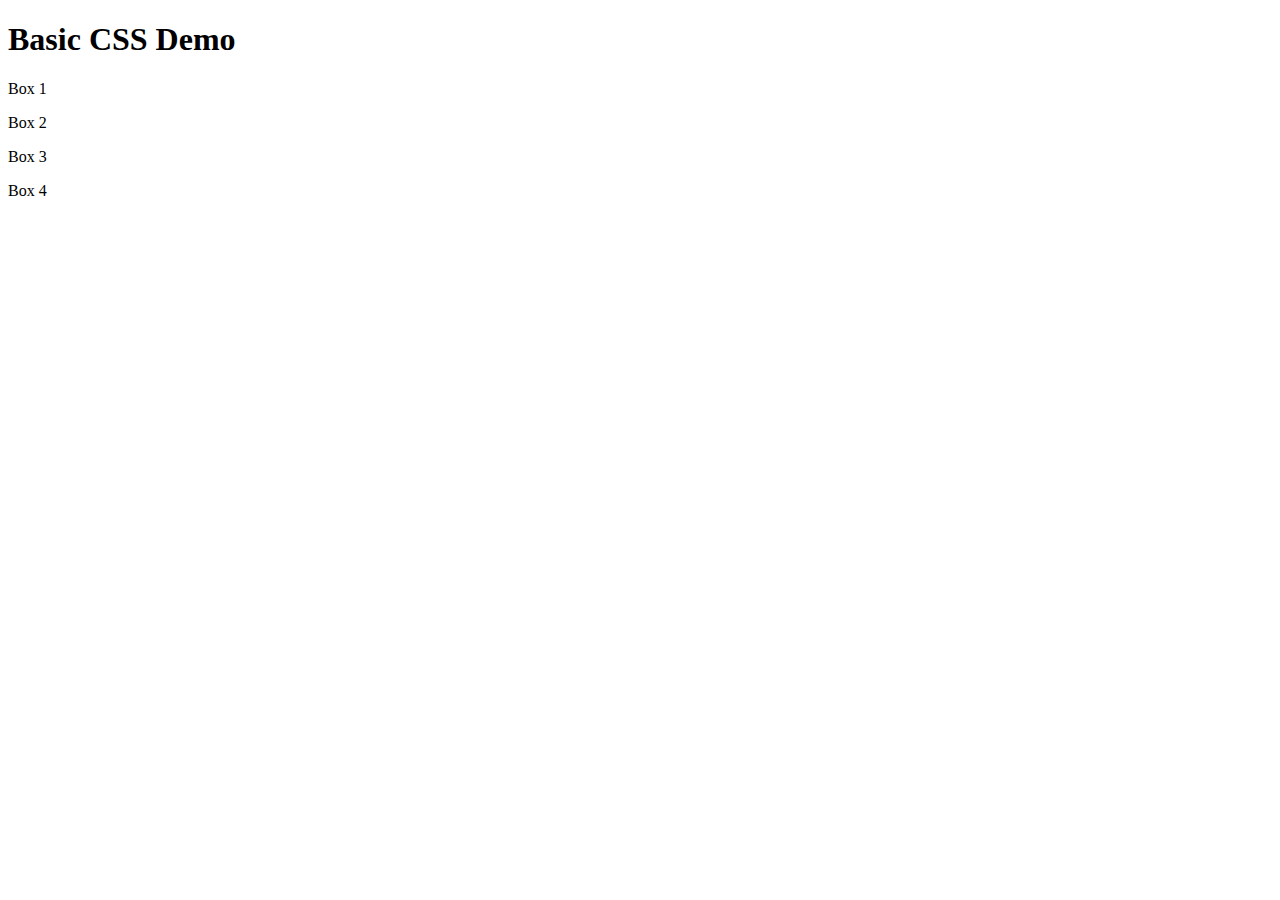
==== Basic_CSS_Demo_1.html @ 8d89a632 "basic css demo" ====
<!DOCTYPE html>
<html lang="en">
    <head>
        <meta charset="UTF-8">
        <title>Basic HTML Template</title>
        <link rel="stylesheet" href="./basic_style.css">
    </head>

    <body>

        <div>
                <h1>Basic CSS Demo</h1>
        </div>

            <div class="container">
                <div class="squares">
                    <p>Box 1</p>
                </div>
                
                <div class="squares">
                    <p>Box 2</p>
                </div>

                <div class="squares">
                    <p>Box 3</p>
                </div>

                <div class="squares">
                    <p>Box 4</p>
                </div>    
            </div>
        
    </body>

</html>
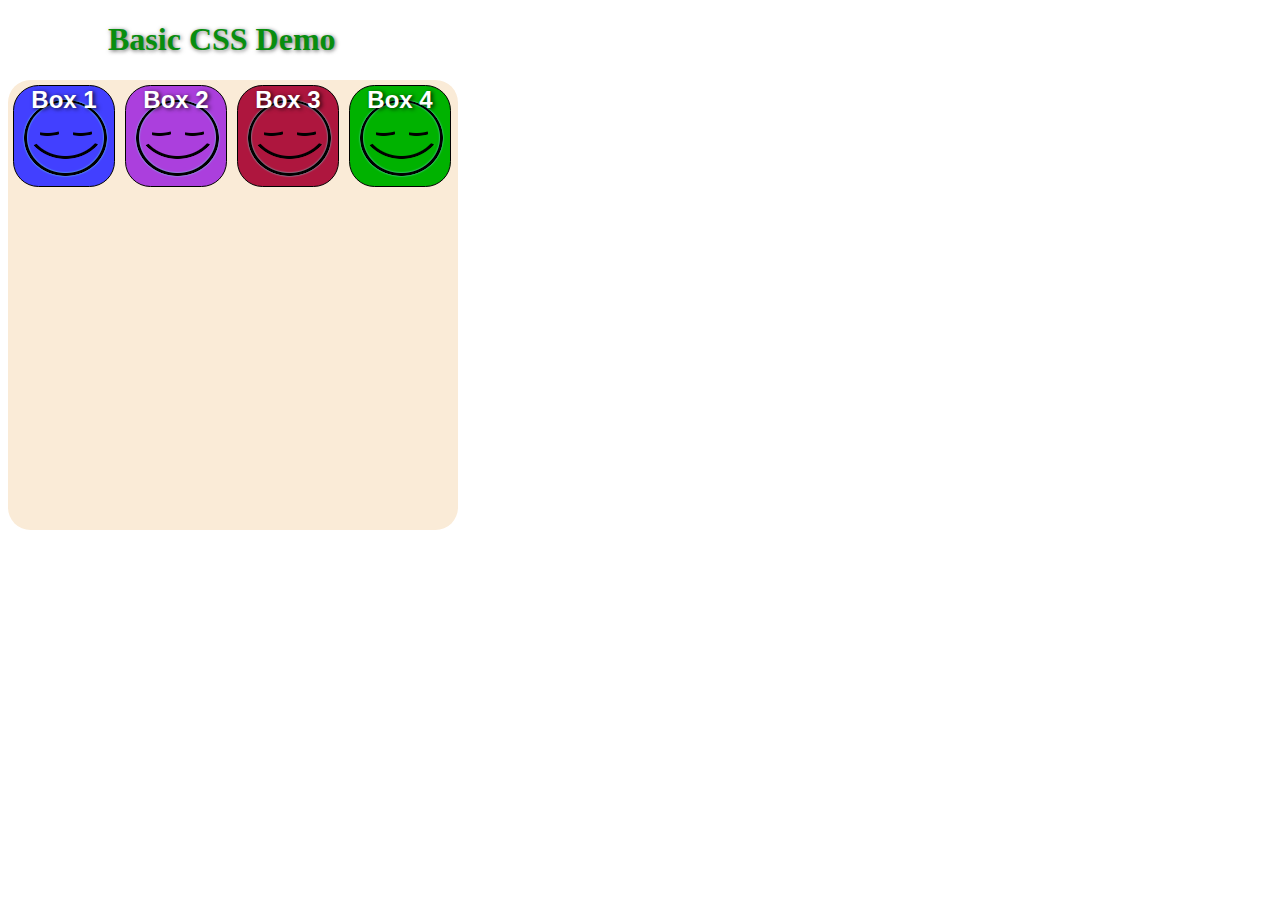
==== commit 1703e7ae: "rollover and basic css" ====
--- a/Basic_CSS_Demo_1.html
+++ b/Basic_CSS_Demo_1.html
@@ -3,7 +3,7 @@
     <head>
         <meta charset="UTF-8">
         <title>Basic HTML Template</title>
-        <link rel="stylesheet" href="./basic_style.css">
+        <link rel="stylesheet" href="./css/basic_style.css">
     </head>
 
     <body>
--- a/css/basic_style.css
+++ b/css/basic_style.css
@@ -0,0 +1,104 @@
+body {
+    background-color: #fff;
+}
+
+h1 {
+    color: rgba(8,141,15,1);
+    margin-left: 100px;
+    text-shadow: 1px .5px 4px rgba(0,0,0, 0.6);
+}
+
+.container {
+    width: 450px;
+    height: 450px;
+    background-color: #faebd7;
+    border-radius: 5%;
+}
+
+/* ----------------------------------------
+    SELECT ALL SQUARES IN THE ARRAY
+-----------------------------------------*/
+.container .squares:nth-child(-n+4) {
+    background-image: url("../images/icons/icons_1.png");
+    color: #fff;
+    float: left;
+    width: 100px;
+    height: 100px;
+    margin: 5px;
+    border: 1px solid black;
+    border-radius: 25%;
+    cursor: pointer;
+    transition: transform .5s ease-in-out;
+}
+
+/*----------------------------------------
+SELECT ALL SQUARES PARAGRAPHS IN THE ARRAY
+----------------------------------------*/
+.squares:nth-child(-n+4) p{
+    font-family: "Helvetica Neue", Helvetica, Arial, sans-serif;
+    font-size: 1.5em;
+    font-weight: 900;
+    text-align: center;
+    margin: 0;
+    text-shadow: 2px 1px 4px rgba(0,0,0, 0.8);
+}
+
+/*----------------------------------------
+INDIVIDUALLY SELECT A SQUARE IN THE ARRAY
+----------------------------------------*/
+.squares:nth-child(1) {
+    background: #4240ff;
+}
+
+.squares:nth-child(2) {
+    background: #ab3fdd;
+}
+
+.squares:nth-child(3) {
+    background: #ae163e;
+}
+
+.squares:nth-child(4) {
+    background: #00b200;
+}
+
+/*----------------------------------------
+HOVER EFFECTS
+----------------------------------------*/
+.container .squares:nth-child(-n+4):hover {
+    background-image: url("../images/icons/icons_2.png");
+    transform: scale(.5);
+    animation-name: race;
+    animation-duration: 2.5s;
+    animation-iteration-count: infinite;
+    animation-timing-function: cubic-bezier(2.5,.2,.3,2);
+}
+
+    .squares:nth-child(1):hover {
+        background: #13b4ff;
+    }
+    
+    .squares:nth-child(2):hover {
+        background: #d861af;
+    }
+    
+    .squares:nth-child(3):hover {
+        background: #81205f;
+    }
+    
+    .squares:nth-child(4):hover {
+        background: #77b800;
+    }
+
+    /*----------------------------------------
+ANIMATION EFFECTS
+----------------------------------------*/
+@keyframes race {
+    0%, 100% {
+        transform: translateY(0px);
+        background-image: url("../images/icons/icons_2.png");
+    }
+    50% {
+        transform: translateY(330px);
+    }
+}